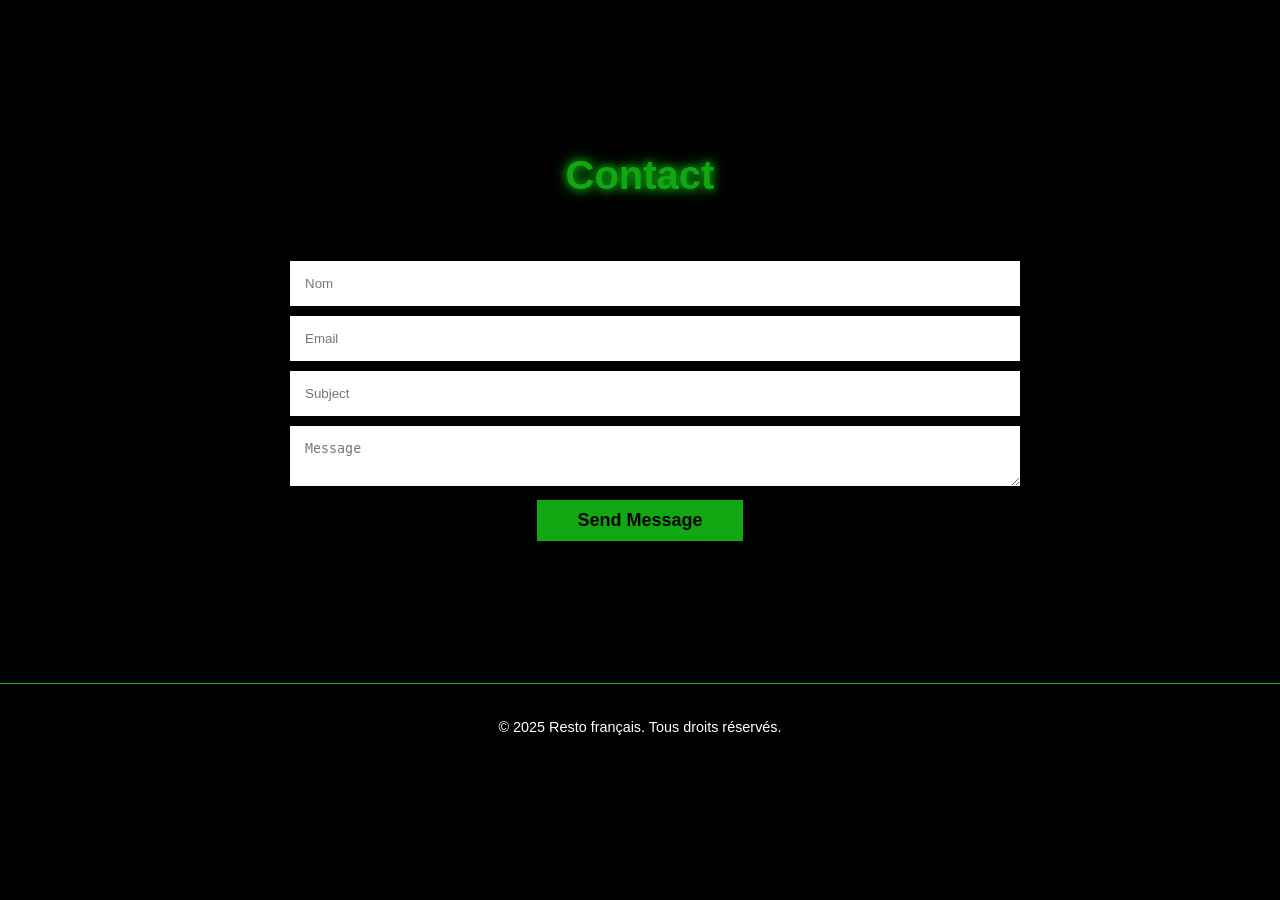
==== formulaire.html @ 5f9a6761 "Add files via upload" ====
<!DOCTYPE html>
<html lang="fr">
<head>
  <meta charset="UTF-8">
  <title>resto</title>
  <link rel="stylesheet" href="style.css">
</head> 
  <body>
  <section class="contact-content" id="contact">
        <div class="container">
            <div class="contact-title">
                <h4>Contact </h4>
                
            </div>
            <div class="contact">
                <form name="submitToGoogleSheet">
                    <input type="text" name="NOM" placeholder="Nom" required>
                    <input type="email" name="EMAIL" placeholder="Email" required>
                    <input type="text" name="SUBJECT" placeholder="Subject">
                    <textarea name="MESSAGE" placeholder="Message"></textarea>
                    <input type="submit" onclick="alerteBox()" value="Send Message" class="submit">
                </form>
                <span id="msg"></span>
            </div>
        </div>
    </section>
    <script>
      function alerteBox() {
            alert("Formulaire envoyé avec succès !");
        }

    </script>
    <footer>
    <p>&copy; 2025 Resto français. Tous droits réservés.</p>
  </footer>

  </body>
</html>
---- style.css ----
body {
  margin: 0;
  font-family: Arial, sans-serif;
  background-color: #000000;
  color: #ffffff;
}

header {
  display: flex;
  justify-content: flex-start;
  align-items: center;
  padding: 40px 20px;
  background-color: #0d0d0d;
  gap: 760px;
}

header h2 {
  font-size: 2em;
  color: #10a713;
  margin: 0;
  text-shadow: 0 0 10px #058307, 0 0 20px #10a713;
}

main {
  padding: 40px 20px;
}

section {
  margin-bottom: 40px;
}

section h3 {
  color: #10a713;
  margin-bottom: 15px;
  text-shadow: 0 0 8px #10a713, 0 0 15px #10a713;
}
section img {
  width: 100%;
  max-width: 600px;
  height: auto;
  border: 3px solid #10a713;
  margin-bottom: 15px;
}
ul {
  list-style-type: square;
  padding-left: 20px;
}

li {
  margin-bottom: 8px;
}

.contact-content{
  padding: 100px 0;
  color: #fff;
  text-align: center;
}
.contact-content .contact-title h4{
  font-size: 40px;
  text-transform: capitalize;
  text-shadow: 0 0 8px #10a713, 0 0 15px #10a713;
  color: #10a713;
  padding-bottom: 10px;
}
.contact-content .contact-title p{
  padding-bottom: 20px;
}
.contact{
  max-width: 700px;
  margin: auto;
}
.contact input,.contact textarea{
  width: 100%;
  padding: 15px;
  border: 0;
  margin-bottom: 10px;
}

.contact .submit{
  width: auto;
  background-color: #10a713
;
  padding: 10px 40px;
  font-weight:bold ;
  font-size: 18px;
}
.contact .submit:hover{
  transform: scale(1.1);
  cursor: pointer;
}
#msg{
  color: #fff;
  font-size: 20px;
  margin-top: -8px;
  display: block;
}




footer {
  background-color: #000;
  text-align: center;
  padding: 20px;
  color: #ffffff;
  font-size: 0.9em;
  border-top: 1px solid #10a713;
}
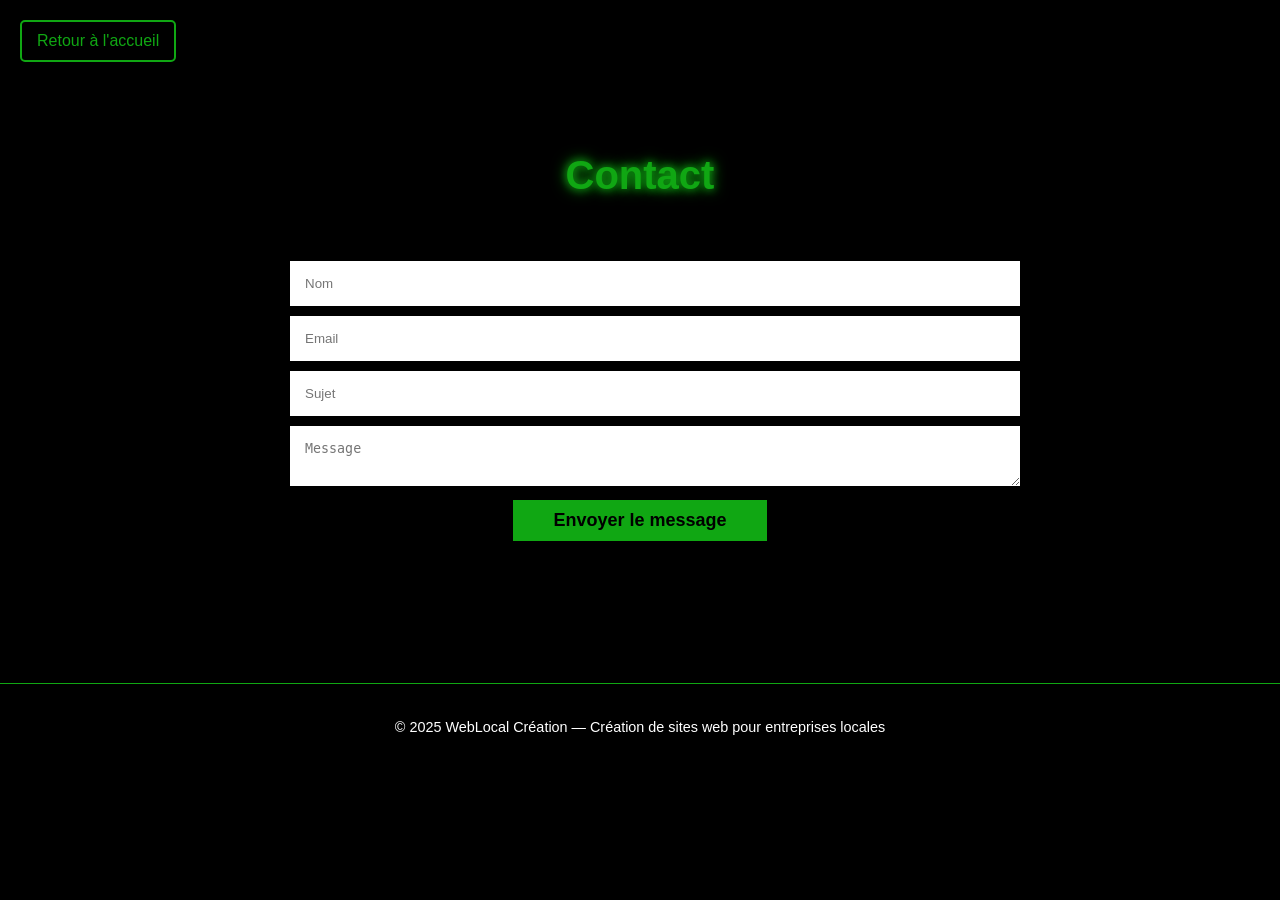
==== commit 4ef7975b: "Add files via upload" ====
--- a/formulaire.html
+++ b/formulaire.html
@@ -2,37 +2,49 @@
 <html lang="fr">
 <head>
   <meta charset="UTF-8">
-  <title>resto</title>
+  <title>Local-Service Formulaire</title>
   <link rel="stylesheet" href="style.css">
 </head> 
-  <body>
+<body>
+
   <section class="contact-content" id="contact">
-        <div class="container">
-            <div class="contact-title">
-                <h4>Contact </h4>
-                
-            </div>
-            <div class="contact">
-                <form name="submitToGoogleSheet">
-                    <input type="text" name="NOM" placeholder="Nom" required>
-                    <input type="email" name="EMAIL" placeholder="Email" required>
-                    <input type="text" name="SUBJECT" placeholder="Subject">
-                    <textarea name="MESSAGE" placeholder="Message"></textarea>
-                    <input type="submit" onclick="alerteBox()" value="Send Message" class="submit">
-                </form>
-                <span id="msg"></span>
-            </div>
-        </div>
-    </section>
-    <script>
-      function alerteBox() {
-            alert("Formulaire envoyé avec succès !");
-        }
+    <div class="container">
+      <div class="contact-title">
+        <h4>Contact</h4>
+      </div>
+      <div class="contact">
+        <form name="submitToGoogleSheet">
+          <input type="text" name="NOM" placeholder="Nom" required>
+          <input type="email" name="EMAIL" placeholder="Email" required>
+          <input type="text" name="SUBJECT" placeholder="Sujet">
+          <textarea name="MESSAGE" placeholder="Message"></textarea>
+          <input type="submit" onclick="alerteBox()" value="Envoyer le message" class="submit">
+        </form>
+        <span id="msg"></span>
+      </div>
+    </div>
+  </section>
 
-    </script>
-    <footer>
-    <p>&copy; 2025 Resto français. Tous droits réservés.</p>
+  <div class="back-to-portfolio">
+    <button onclick="transitionTo('index.html')">Retour à l'accueil</button>
+  </div>
+
+  <footer>
+    <p>© 2025 WebLocal Création — Création de sites web pour entreprises locales</p>
   </footer>
 
-  </body>
-</html>+  <script>
+    function transitionTo(url) {
+      document.body.classList.add('fade-out');
+      setTimeout(() => {
+        window.location.href = url;
+      }, 500); // Durée identique à celle du CSS
+    }
+
+    function alerteBox() {
+      alert("Formulaire envoyé avec succès !");
+    }
+  </script>
+
+</body>
+</html>
--- a/style.css
+++ b/style.css
@@ -95,8 +95,47 @@
   display: block;
 }
 
+.btn {
+  display: block;
+  width: fit-content;
+  margin-left: 0;
+  margin-top: 10px;
+  text-align: left;
+  padding: 10px 20px;
+  background-color: #10a713;
+  color: #000;
+  text-decoration: none;
+  border-radius: 10px;
+  transition: background-color 0.3s, color 0.3s;
+  font-weight: bold;
+}
 
+.btn:hover {
+  background-color: #0d7508;
+  color: #e0e0e0;
+}
+.back-to-portfolio {
+  position: fixed;
+  top: 20px;
+  left: 20px;
+  z-index: 1000;
+}
 
+.back-to-portfolio button {
+  font-size: 16px;
+  background-color: rgba(0, 0, 0, 0.7);
+  padding: 10px 15px;
+  border-radius: 5px;
+  color: #10a713;
+  border: 2px solid #10a713;
+  cursor: pointer;
+  transition: background-color 0.3s, color 0.3s;
+}
+
+.back-to-portfolio button:hover {
+  background-color: #10a713;
+  color: #000;
+}
 
 footer {
   background-color: #000;
